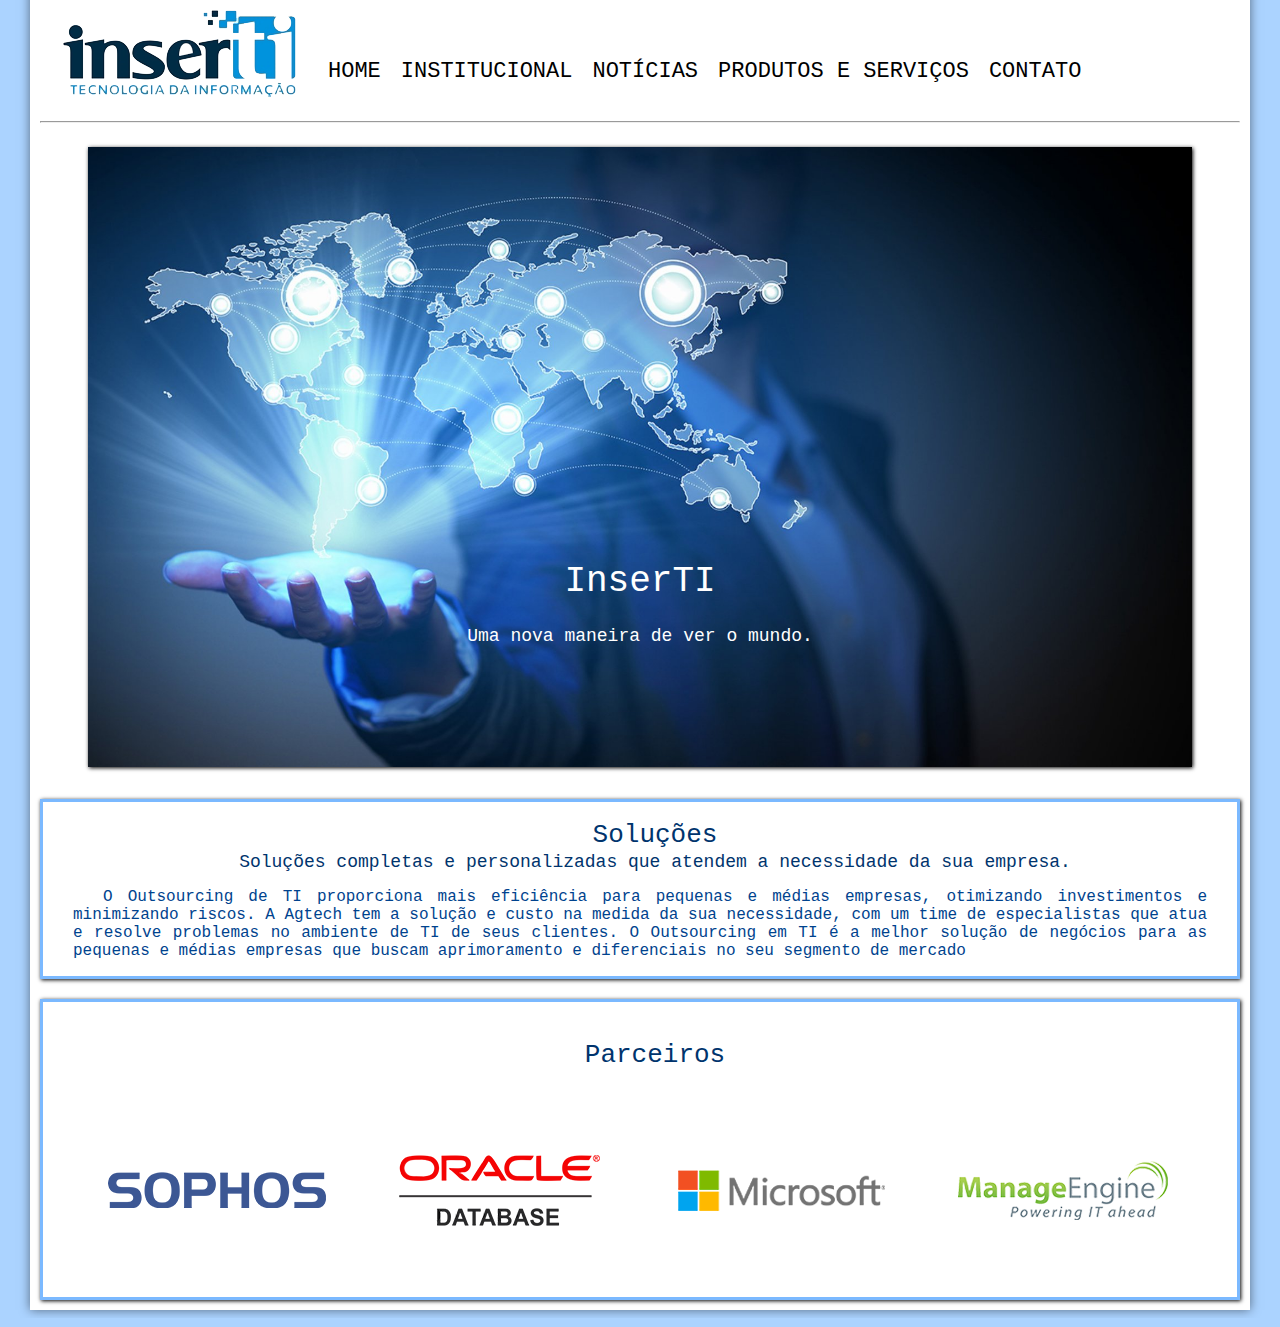
==== web/contato.html @ e88c8fee "" ====
<!DOCTYPE html>

<html>
    <head>
        <title>Home</title>
        <meta charset="UTF-8">
        <meta name="viewport" content="width=device-width, initial-scale=1.0">
        <link rel="stylesheet" type="text/css" href="_css/estilo.css"/>
    </head>
    <body>
      <div id="interface">  
	<header id="cabecalho">

	<img id="logo" src="_imagens/inserti.png" alt="InserTI Logotipo"/>

<nav id="menu">
	<h1>Menu Principal</h1>
<ul type="disk">
<li><a href="index.html">Home</a></li>
<li><a href="institucional.html">Institucional</a></li>
<li><a href="noticias.html">Notícias</a></li>
<li><a href="prod-serv.html">Produtos e Serviços</a></li>
<li><a href="contato.html">Contato</a></li>
</ul>
</nav> 
 </header>

        <hr/>
        <figure class="foto-legenda">
        <img src="_imagens/index-img.jpg" alt="InserTI, Uma nova maneira de ver o mundo."/>
	<figcaption>
		<h1 id="fig">InserTI</h1>
		<h2 id="fig">Uma nova maneira de ver o mundo.</h2>
	</figcaption>
</figure>

          <div id="parceiros">
              <h1 id="cont" align="center">Soluções</h1>
              <h2 id="cont" align="center">Soluções completas e personalizadas que atendem a necessidade da sua empresa.</h2>
              <p>
O Outsourcing de TI proporciona mais eficiência para pequenas e médias empresas, otimizando investimentos e minimizando riscos. A Agtech tem a solução e custo na medida da sua necessidade, com um time de especialistas que atua e resolve problemas no ambiente de TI de seus clientes.

O Outsourcing em TI é a melhor solução de negócios para as pequenas e médias empresas que buscam aprimoramento e diferenciais no seu segmento de mercado</p>
          </div> 
            <div id="parceiros">  
              <h1 id="parceiros">Parceiros</h1>

              <table id="parceiro" align="center">
                  <tr>
                      <td id="logos">
                          <a href="https://www.sophos.com/" target="_blank"><img src="_imagens/sophos-logo.png" alt="Logo Sophos" id="parceiros"/></a>
                      </td>
                      <td id="logos">
                          <a href="http://oracle.com/" target="_blank"><img src="_imagens/oracle-db.png" alt="Logo Oracle DataBase" id="parceiros"/></a>
                      </td>
                      <td id="logos">
                          <a href="http://microsoft.com/" target="_blank"><img src="_imagens/microsoft-logo.png" alt="Logo Microsoft" id="parceiros"/></a>
                      </td>
                      <td id="logos">
                          <a href="https://www.manageengine.com/" target="_blank"><img src="_imagens/manage-engine-logo.png" alt="Logo Manage Engine" /></a>
                      </td>                 
                  </tr>
              </table>
        </div>
      </div>
    </body>
</html>
---- web/_css/estilo.css ----
@charset "UTF-8";

        /*Cores
        ABD3FF - Azul Bem Claro Do BG
        7BB9FF - Azul Medio
        00438E - Azul Mais Escuro Que o Medio, Para Paragrafos
        00346D - Azul Escurão, Para Titulos
        1483FF - AZUL AZULLL
        */
        

        body{
	background-color: #ABD3FF;
        }
	
        	/* Formatação da  Div Interface */

	div#interface{
		width: 1200px;
		background-color: white;
		margin: -20px auto 0px auto;
		box-shadow: 0px 0px 10px rgba(0,0,0,0.5);
		padding: 10px;
                padding-top: 10px;
	}
                /* Formatação da  Div De Conteudo */
        div#cont{
                margin-top: 20px;
                background-color: #ABD3FF;
                border: 3px #7BB9FF solid;
                box-shadow: 1px 1px 4px black;
        }
                /* Formatação dos Paragrafos */
        p{
                font-family: OCR A Std, monospace;
		text-align: justify;
		text-indent: 30px;
                color: #00438E;
                padding-left: 30px;
                padding-right: 30px;
	}
        h1#cont {
            font-family: OCR A Std, monospace;
            font-weight: normal;
            text-indent: 30px;
            color: #00346D;
            font-size: 26px;
            padding-top: -2px;
            
        }
        
        h2#cont {
            font-family: OCR A Std, monospace;
            font-size: 18px;
            font-weight: 100;
            text-indent: 30px;
            color: #00346D;
            padding-top: -10px;
            margin-top: -15px;
            
        }

	header#cabecalho img#logo {
		position: relative;
		left: 20px;
		top: 10px;

	}
	
	header#cabecalho {
		border-bottom: 0px #606060 solid;
		height: 115px;
	}

        /* Formatação do menu */

	nav#menu {
		display: block;
	}

	nav#menu ul {
		list-style: none;
		text-transform: uppercase;
		position: absolute;
		top: 35px;
                padding-left: 280px;
	}

	nav#menu li {
                font-size: 22px;
                font-family: OCR A Std, monospace;
		display: inline-block;
		background-color: white;
		padding: 10px;
		margin: -2px;
		-webkit-transition: background-color 1s;
		-moz-transition: background-color 1s;
		-ms-transition: background-color 1s;
		-o-transition: background-color 1s;
		transition: background-color 1s;
	}

	nav#menu li:hover {
		background-color: #ABD3FF;
	}

	nav#menu h1 {
		display: none;
	}

	nav#menu a {
		color: black;
		text-decoration: none;
	}

	nav#menu a:hover {
		color: #00346D;
	}
        
        /* Formatação de imagens com legendas */
	
	figure.foto-legenda{
		position: relative;
		border: 8px solid white;
	}

	figure.foto-legenda img {
		width: 100%;
		height: 100%;
                box-shadow: 1px 1px 4px black;
	}

	figure.foto-legenda figcaption {
		opacity: 1;
		position: absolute;
		top: 0px;
		background-color: rgba(0,0,0,0);
		color: white;
		width: 100%;
		height: 100%;
		padding: 10px;
		box-sizing: border-box;
		transition: opacity 1s,background-color 1s;
	}

	figure.foto-legenda:hover figcaption {
            opacity: 1;
	}

        h1#fig {
            font-family: OCR A Std, monospace;
            font-weight: normal;
            color: White;
            font-size: 36px;
            padding-top: 35%;  
            text-align: center;
        }
        
        h2#fig {
            font-family: OCR A Std, monospace;
            font-weight: normal;
            color: White;
            font-size: 18px;
            padding-top: -10px;
            text-align: center;
        }
        
         /* Formatação da area de parceiros */
        
        h1#parceiros {
            font-family: OCR A Std, monospace;
            font-weight: normal;
            text-indent: 30px;
            color: #00346D;
            font-size: 26px;
            padding-top: 20px;
            padding-bottom: -30px;
            text-align: center
        }
        
        div#parceiros{
                margin-top: 20px;
                background-color: white;
                border: 3px #7BB9FF solid;
                box-shadow: 1px 1px 4px black;
        }

        td#logos {
            padding-left: 30px;
            padding-right: 30px;                
        }
             
                img#parceiros{
                           background-color: rgba(0,0,0,0);    
                           transition: 1s;
                }
                
                img#parceiros:hover {
                    background-color: rgba(0,0,0,0.2);
                }
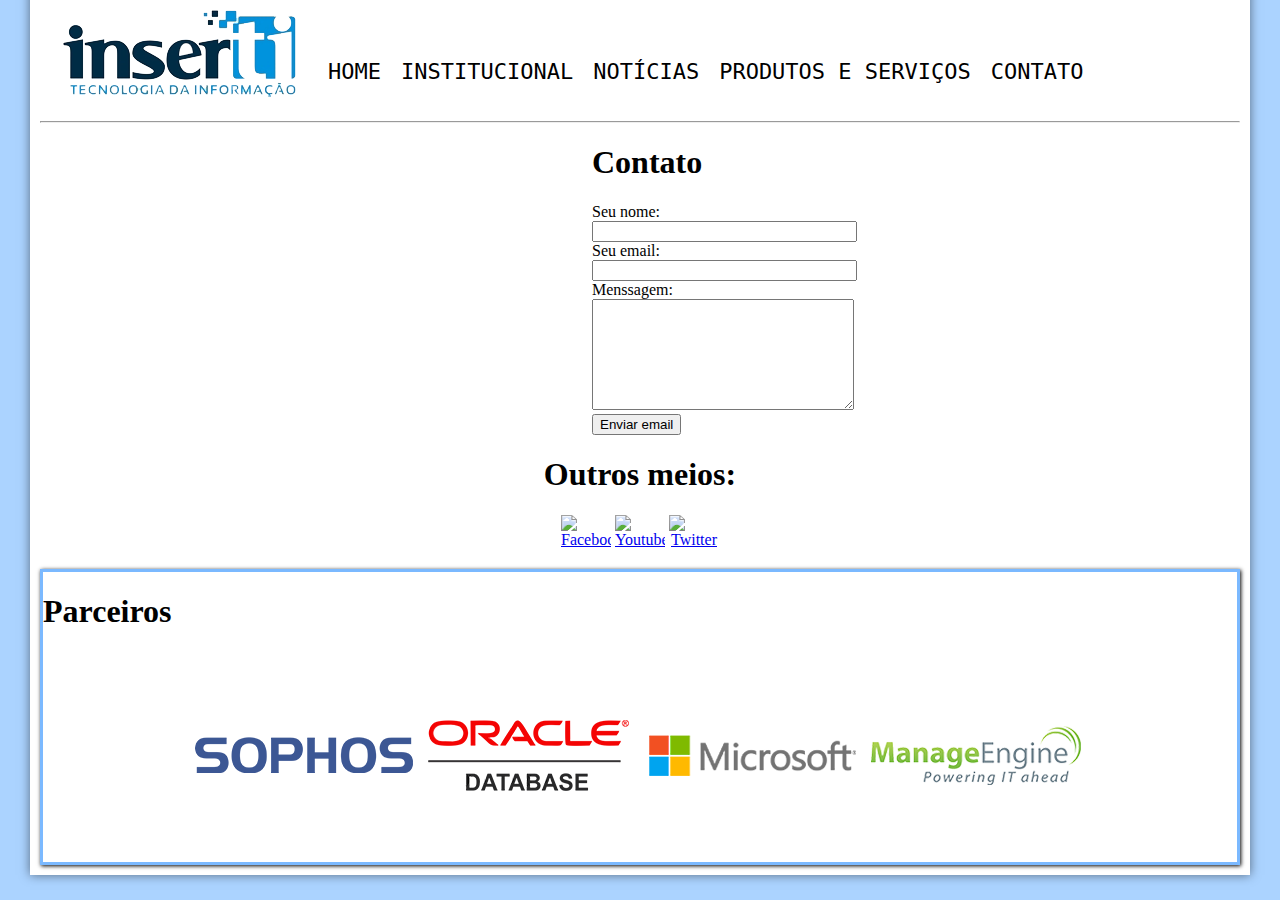
==== commit 0198ca4d: "institucional" ====
--- a/web/contato.html
+++ b/web/contato.html
@@ -1,8 +1,10 @@
 <!DOCTYPE html>
+
+
 
 <html>
     <head>
-        <title>Home</title>
+        <title>Contato</title>
         <meta charset="UTF-8">
         <meta name="viewport" content="width=device-width, initial-scale=1.0">
         <link rel="stylesheet" type="text/css" href="_css/estilo.css"/>
@@ -24,39 +26,58 @@
 </ul>
 </nav> 
  </header>
+          <hr>
 
-        <hr/>
-        <figure class="foto-legenda">
-        <img src="_imagens/index-img.jpg" alt="InserTI, Uma nova maneira de ver o mundo."/>
-	<figcaption>
-		<h1 id="fig">InserTI</h1>
-		<h2 id="fig">Uma nova maneira de ver o mundo.</h2>
-	</figcaption>
-</figure>
-
-          <div id="parceiros">
-              <h1 id="cont" align="center">Soluções</h1>
-              <h2 id="cont" align="center">Soluções completas e personalizadas que atendem a necessidade da sua empresa.</h2>
-              <p>
-O Outsourcing de TI proporciona mais eficiência para pequenas e médias empresas, otimizando investimentos e minimizando riscos. A Agtech tem a solução e custo na medida da sua necessidade, com um time de especialistas que atua e resolve problemas no ambiente de TI de seus clientes.
-
-O Outsourcing em TI é a melhor solução de negócios para as pequenas e médias empresas que buscam aprimoramento e diferenciais no seu segmento de mercado</p>
+       <div class="cont">
+	    <div id="contato">
+		<h1 id="cont" align="center">Contato</h1>
+		<form id="contact_form" action="#" method="POST" enctype="multipart/form-data">
+	    <div class="row">
+		<label for="name">Seu nome:</label><br />
+		<input id="name" class="input" name="name" type="text" value="" size="30" /><br />
+	    </div>
+	    <div class="row">
+		<label for="email">Seu email:</label><br />
+		<input id="email" class="input" name="email" type="text" value="" size="30" /><br />
+	    </div>
+	    <div class="row">
+		<label for="message">Menssagem:</label><br />
+		<textarea id="message" class="input" name="message" rows="7" cols="30"></textarea><br />
+	      </div>
+		
+	    <input id="submit_button" type="submit" value="Enviar email" />
+        </form>	
+		<h1></h1>
+        </div>
+	   </div>
+          <div id="parceiros" align="center">
+              <h1 align="center">Outros meios:</h1>
+			  
+			 <div id="container">
+                             <a href="https://www.facebook.com/"><img src="_imagens/facebook-icon.png" alt="Facebook" /></a>
+			 
+			
+                             <a href="https://www.youtube.com/"><img src="_imagens/Youtube-icon.png" alt="Youtube"/></a>
+		
+			
+			  <a href="https://twitter.com/"><img src="_imagens/twitter-icon.png" alt="Twitter" /></a>
+			 </div>
           </div> 
-            <div id="parceiros">  
-              <h1 id="parceiros">Parceiros</h1>
+            <div class="parceiros">  
+              <h1>Parceiros</h1>
 
               <table id="parceiro" align="center">
                   <tr>
-                      <td id="logos">
-                          <a href="https://www.sophos.com/" target="_blank"><img src="_imagens/sophos-logo.png" alt="Logo Sophos" id="parceiros"/></a>
+                      <td class="logos">
+                          <a href="https://www.sophos.com/" target="_blank"><img src="_imagens/sophos-logo.png" alt="Logo Sophos" /></a>
                       </td>
-                      <td id="logos">
-                          <a href="http://oracle.com/" target="_blank"><img src="_imagens/oracle-db.png" alt="Logo Oracle DataBase" id="parceiros"/></a>
+                      <td class="logos">
+                          <a href="http://oracle.com/" target="_blank"><img src="_imagens/oracle-db.png" alt="Logo Oracle DataBase" /></a>
                       </td>
-                      <td id="logos">
-                          <a href="http://microsoft.com/" target="_blank"><img src="_imagens/microsoft-logo.png" alt="Logo Microsoft" id="parceiros"/></a>
+                      <td class="logos">
+                          <a href="http://microsoft.com/" target="_blank"><img src="_imagens/microsoft-logo.png" alt="Logo Microsoft"/></a>
                       </td>
-                      <td id="logos">
+                      <td class="logos">
                           <a href="https://www.manageengine.com/" target="_blank"><img src="_imagens/manage-engine-logo.png" alt="Logo Manage Engine" /></a>
                       </td>                 
                   </tr>
--- a/web/_css/estilo.css
+++ b/web/_css/estilo.css
@@ -14,6 +14,12 @@
         }
 	
         	/* Formatação da  Div Interface */
+                
+        div#contato {
+                margin-left: auto;
+                margin-right: auto;
+                 width: 6em 
+        }             
 
 	div#interface{
 		width: 1200px;
@@ -39,7 +45,7 @@
                 padding-left: 30px;
                 padding-right: 30px;
 	}
-        h1#cont {
+         h1 .cont {
             font-family: OCR A Std, monospace;
             font-weight: normal;
             text-indent: 30px;
@@ -49,7 +55,7 @@
             
         }
         
-        h2#cont {
+        h2 .cont {
             font-family: OCR A Std, monospace;
             font-size: 18px;
             font-weight: 100;
@@ -147,7 +153,7 @@
             opacity: 1;
 	}
 
-        h1#fig {
+        h1 .fig {
             font-family: OCR A Std, monospace;
             font-weight: normal;
             color: White;
@@ -156,7 +162,7 @@
             text-align: center;
         }
         
-        h2#fig {
+        h2 .fig {
             font-family: OCR A Std, monospace;
             font-weight: normal;
             color: White;
@@ -167,7 +173,7 @@
         
          /* Formatação da area de parceiros */
         
-        h1#parceiros {
+        h1 .parceiros {
             font-family: OCR A Std, monospace;
             font-weight: normal;
             text-indent: 30px;
@@ -178,23 +184,61 @@
             text-align: center
         }
         
-        div#parceiros{
+        div .parceiros{
                 margin-top: 20px;
                 background-color: white;
                 border: 3px #7BB9FF solid;
                 box-shadow: 1px 1px 4px black;
         }
 
-        td#logos {
+        td .logos {
             padding-left: 30px;
             padding-right: 30px;                
         }
              
-                img#parceiros{
+                img .parceiros{
                            background-color: rgba(0,0,0,0);    
                            transition: 1s;
                 }
                 
-                img#parceiros:hover {
+                img .parceiros:hover {
                     background-color: rgba(0,0,0,0.2);
-                }+                }
+                
+        div#container img {
+               max-width:50px;
+               max-height:50px;
+               width: auto;
+               height: auto;
+        }
+
+        /*Institucional*/
+                
+                nav#subjan ul {
+                 list-style-type: none;
+                 overflow: hidden;
+                 background-color: #ABD3FF;
+                              }
+
+                nav#subjan li {
+                    float: left;
+                }
+
+                nav#subjan li a {
+                    display: table; 
+                    color: black;
+                    text-align: center;
+                    padding: 16px;
+                    text-decoration: none;
+                    font-size: 18px;
+                    font-family: OCR A Std, monospace;
+                }
+
+                nav#subjan li a:hover {
+                    background-color: Lightgray;
+		}
+                
+  #div1 a {
+      color:black;
+      text-decoration: none;
+       }
